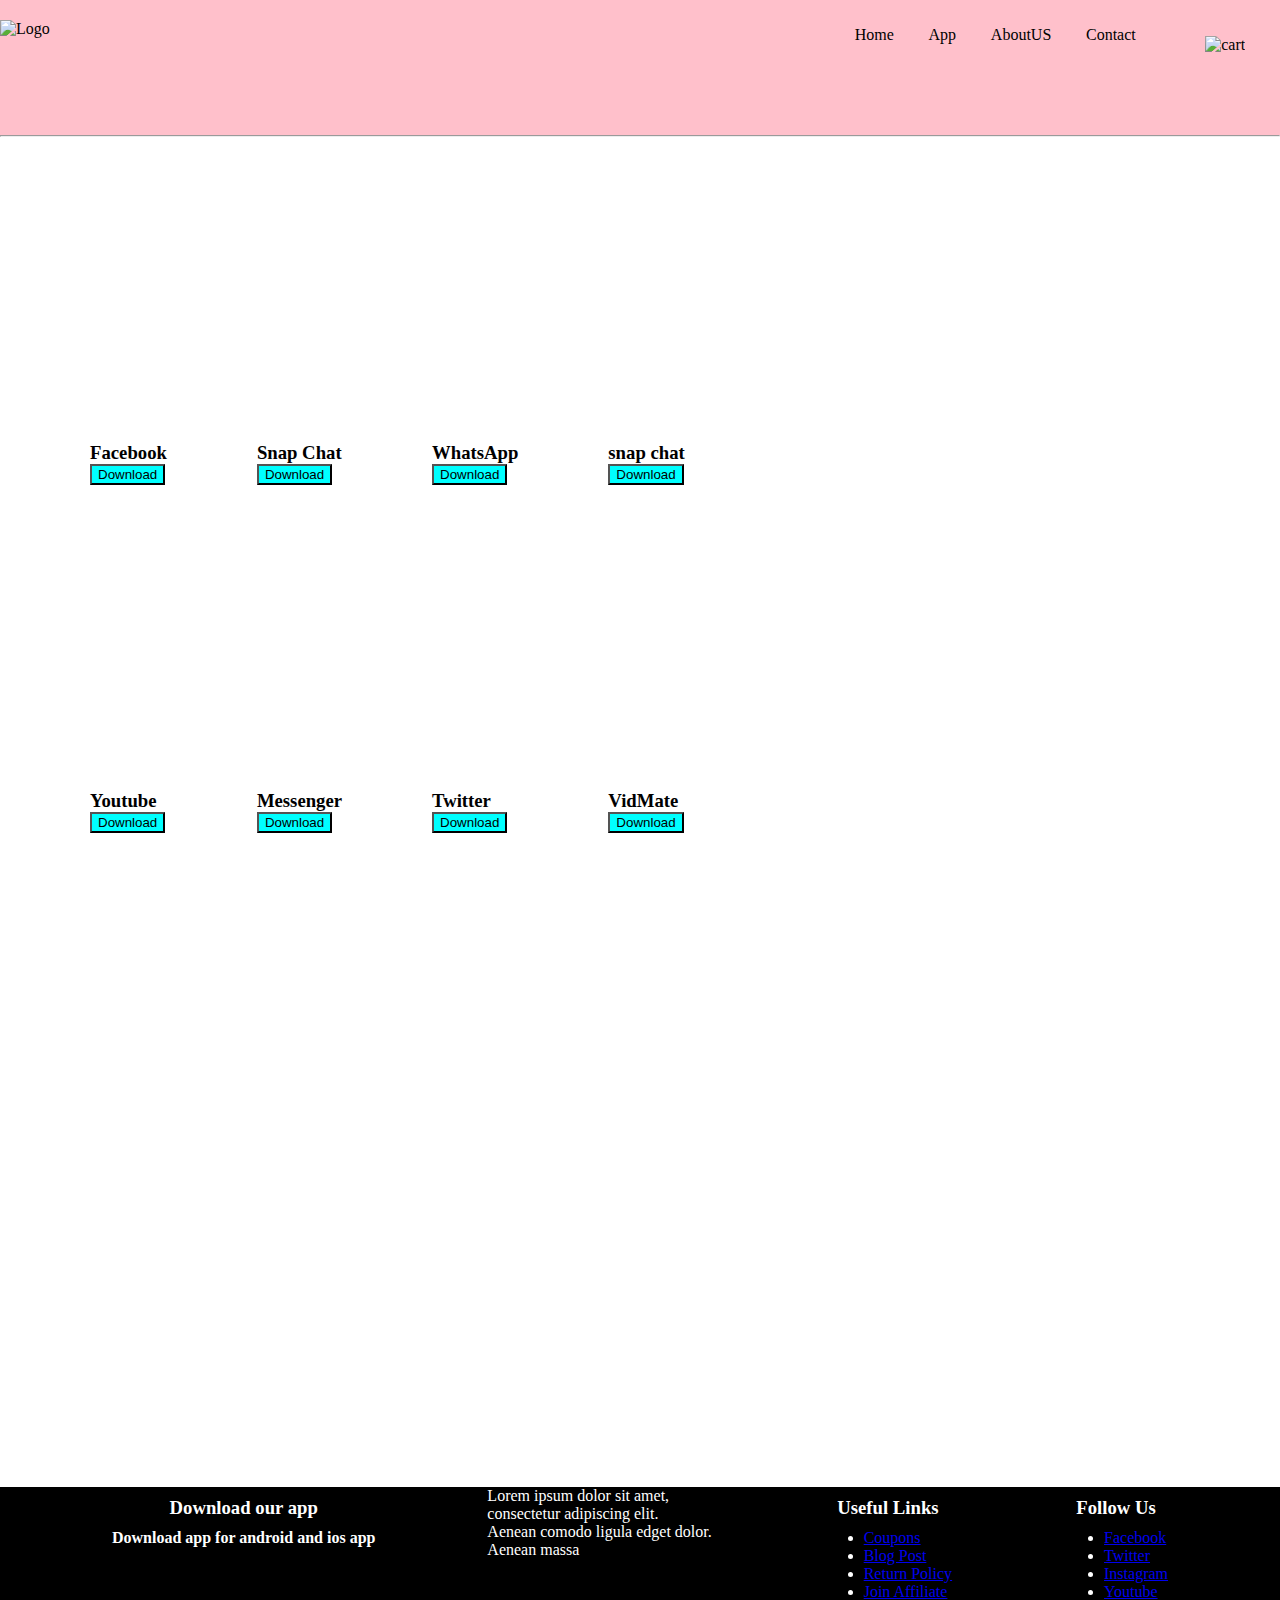
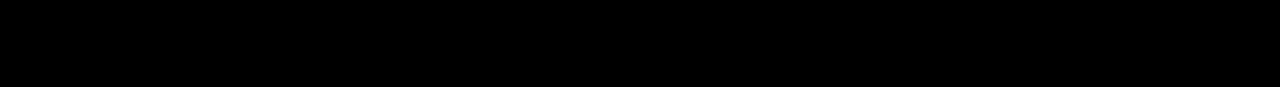
==== index.html @ 77eb4e62 "Rename Index.html to index.html" ====
<!DOCTYPE html>
<html lang="en">
<head>
    <meta charset="UTF-8">
    <meta name="viewport" content="width=device-width, initial-scale=1.0">
    <title>Image Practice</title>
    <link rel="stylesheet" href="imagepractice.css">
</head>
<body>
    <div class="header">
        <div class="navbar">
            <img src="images/app-store.png" alt="Logo">
            <ul>
                <li><a href="#"></a>Home</li>
                <li><a href="#"></a>App</li>
                <li><a href="#"></a>AboutUS</li>
                    <li><a href="#"></a>Contact</li>
                    <div class="cart"></div>
                    <li><img src="images/cart.png" alt="cart"></li>
     
            </ul>

        </div>
    </div>
    <hr>
    <div class="section-1">
        <div class="box-4">
            <div>	
            <img src="image practice/image/download (1).png" alt="">
            <h3>Facebook </h3>
            <button class="btn"><i class="fa fa-download"></i> Download</button>
         
            </div>
          <div>
              <img src= "image practice/image/download (2).png" alt="" >
              <h3>Youtube </h3>
              <button class="btn"><i class="fa fa-download"></i> Download</button>                                                                                    
              </div>
            
         
        </div>
        <div class="box-5">
          <div>
          <img src="image practice/image/download (3).png" alt="" >
          <h3>Snap Chat</h3>
          <button class="btn"><i class="fa fa-download"></i> Download</button>
          </div>
            <div>
          <img src="image practice/image/download (5).jpeg" alt="">
          <h3>Messenger</h3>
          <button class="btn"><i class="fa fa-download"></i> Download</button>
          </div>
          
        </div>

        <div class="box-6">
          <div>
            <img src="image practice/image/download (6).jpeg" alt="">
            <h3>WhatsApp </h3>
          <button class="btn"><i class="fa fa-download"></i> Download</button>
          </div>
          <div>
            <img src="image practice/image/download.png" alt="">
            <h3>Twitter </h3>
          <button class="btn"><i class="fa fa-download"></i> Download</button>
          </div>
        </div>

        <div class="box-7">
          <div>
            <img src="image practice/image/download (8).jpeg" alt="">
            <h3>snap chat </h3>
          <button class="btn"><i class="fa fa-download"></i> Download</button>
          </div>
          <div>
            <img src="image practice/image/download (9).jpeg" alt="">
            <h3>VidMate</h3>
          <button class="btn"><i class="fa fa-download"></i> Download</button>
          </div>
        </div>
</div>
        <div class="Footer">
          <div clss="inline-1">
            <h3>Download our app</h3>
            <h4>Download app for android and ios app</h4>
            </div>
            <div clss="inline-2">
                <p>Lorem ipsum dolor sit amet,<br> consectetur adipiscing elit.<br> Aenean comodo ligula edget dolor.<br>          Aenean massa
                </p>
              </div>
              <div clss="inline-3">
                <h3>Useful Links</h3>
              <ul>
                <li><a href="#">Coupons</a></li>
                <li><a href="#">Blog Post</a></li>
                <li><a href="#">Return Policy</a></li>
                <li><a href="#">Join Affiliate</a></li>
                </ul>
                </div>
                  <div clss="inline-4">
                <h3>Follow Us</h3>
              <ul>
                <li><a href="#">Facebook</a></li>
                <li><a href="#">Twitter</a></li>
                <li><a href="#">Instagram</a></li>
                <li><a href="#">Youtube</a></li>
                </ul>
                </div>
        </div>



</body>
</html>
---- imagepractice.css ----
*{
	margin: 0;
	pading: 0;
	box-sizing: border-box;
}

.header{
	height: 15vh;
	width:100vw;
	background: pink;
}
.navbar{
	width: 100%;
	display: flex;
	justify-content: space-between;
	padding: 20px, 65px;
    position: relative;
}
.navbar ul{
	position: relative;
	width: 500px;
	display: flex;
	align-items: center;
	justify-content: space-evenly;
	
}
.navbar ul li{
position: relative;
list-style: none;
	color:black;
	
}
.navbar a{
	 text-decoration: none;
	color:#555;
}

.navbar img{
	width: 100px;
	height: 50px;
	margin-top: 20px;
}
.cart img{
	width: 25px;
	height: 35px;
	margin-top: 0px;
	
}

.section-1{
	
	Display:flex;
	Width:80vw;
	
	Height:150vh;
										   
	}
	.box-4{
		display: flex;
		flex-direction: column;
	
		
	
	
	}
	.box-4 img {
		display:flex;
		padding: 60px;
		height: 300px;
		object-fit: cover;
		margin-top: 5px;
		
	}
	.box-4 p,h3{
		text-align: left;
		margin-left:90px ;
		
	}
	.btn{
		margin-left: 90px;
		background-color:aqua;
	}

	.box-5{
		display: flex;
		flex-direction: column;
	
		
	
	
	}
	.box-5 img {
		display:flex;
		padding: 60px;
		height: 300px;
		object-fit: cover;
		margin-top: 5px;
		
	}
	.box-5 p,h3{
		text-align: left;
		margin-left:90px ;
		
	}
	.btn{
		margin-left: 90px;
		background-color:aqua;
	}

	.box-6{
		display: flex;
		flex-direction: column;
	
		
	
	
	}
	.box-6 img {
		display:flex;
		padding: 70px;
		height: 300px;
		object-fit: cover;
		margin-top: 5px;
		
	}
	.box-6 p,h3{
		text-align: left;
		
		
	}
	.btn{
		margin-left: 90px;
		background-color:aqua;
	}

	.box-7{
		display: flex;
		flex-direction: column;
	
		
	
	
	}
	.box-7 img {
		display:flex;
		padding: 60px;
		height: 300px;
		object-fit: cover;
		margin-top: 5px;
		
	}
	.box-7 p,h3{
		text-align: left;
		margin-left:90px ;
		
	}
	.btn{
		margin-left: 90px;
		background-color:aqua;
	}

	.Footer{
		background: black;
		height: 200px;
		color: white;
		justify-content: space-evenly;
		display: flex;
		
	flex-wrap: wrap;
	text-decoration: none;
	}
	.Footer .inline-1 {
		width: 20%;
		margin-bottom: 20px;
		
	}
	.Footer .inline-2 p{
		text-align: center;
		color:white;
	}
	.Footer div h3{
		text-align: center;
	margin: 10px 0px;
	}
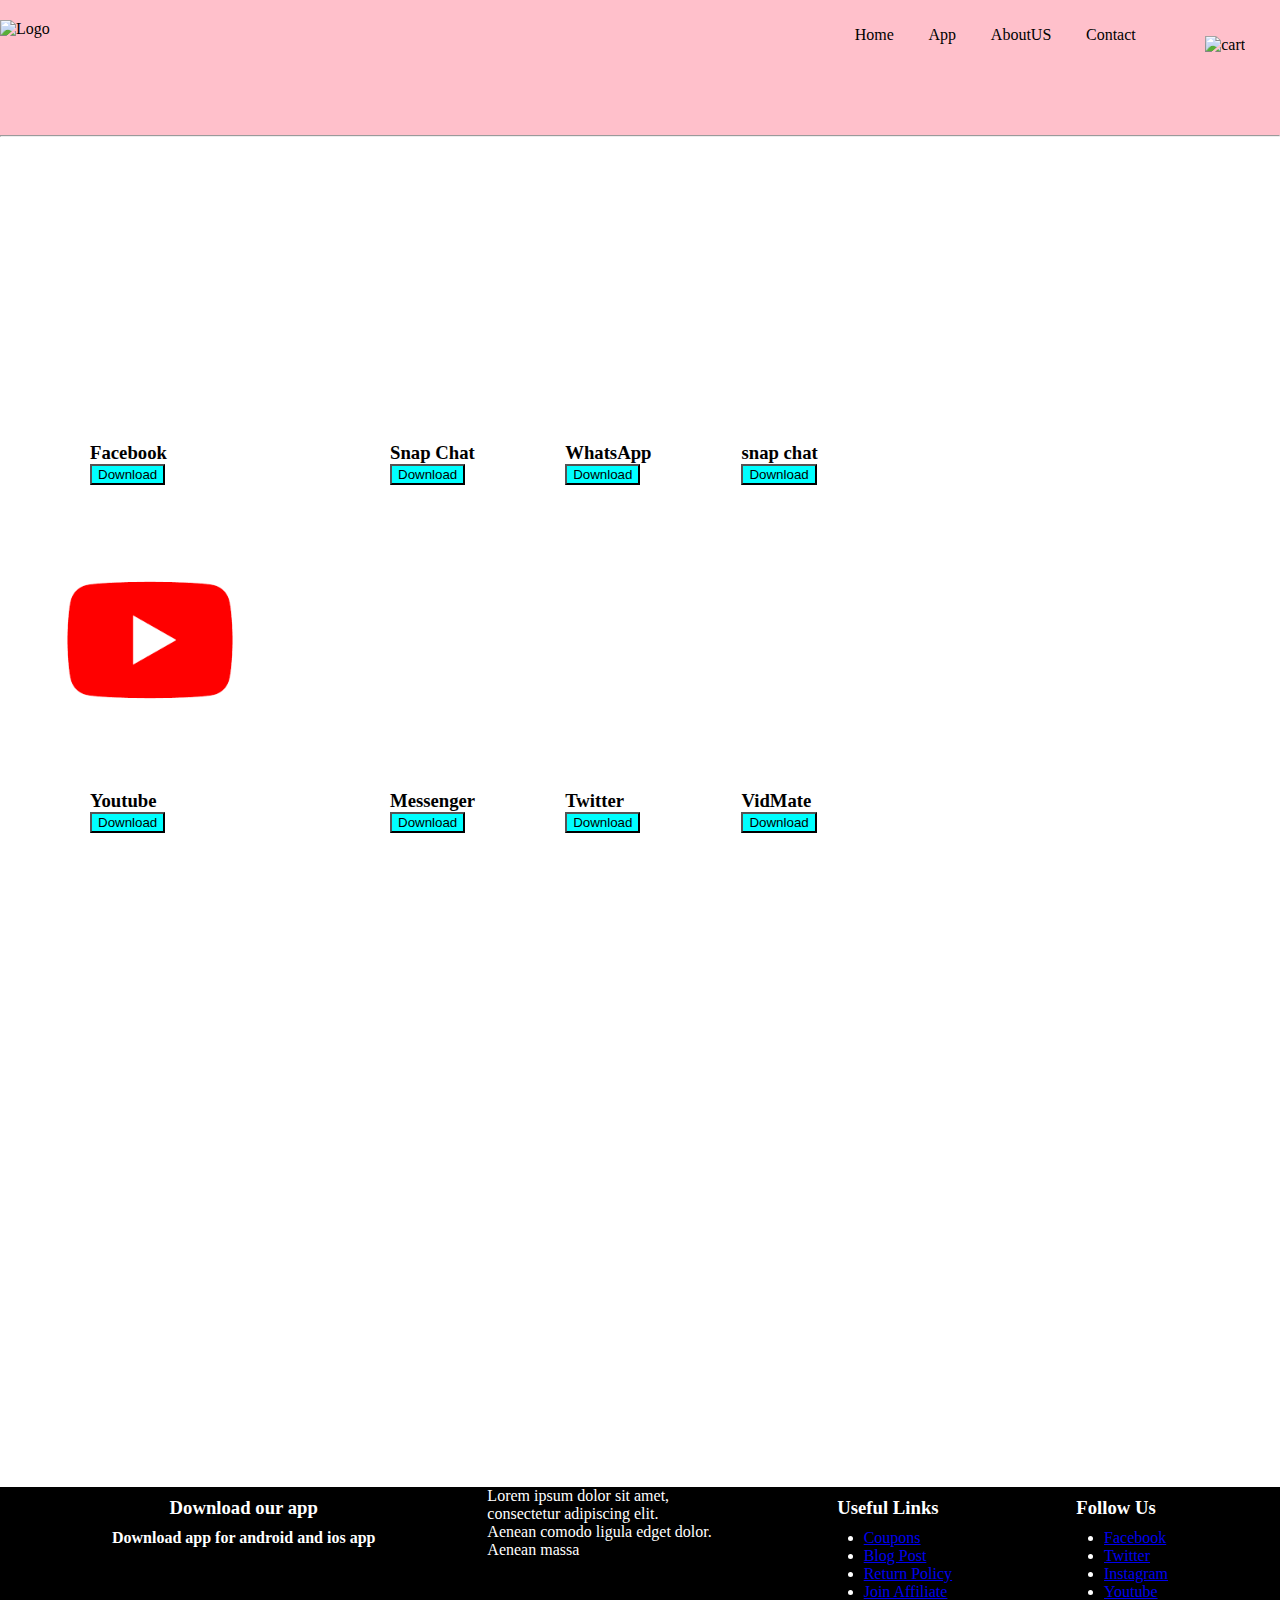
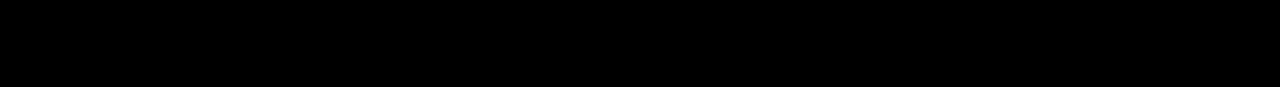
==== commit 7b0e5d66: "Update index.html" ====
--- a/index.html
+++ b/index.html
@@ -32,7 +32,7 @@
          
             </div>
           <div>
-              <img src= "image practice/image/download (2).png" alt="" >
+              <img src= "/image/download (2).png" alt="" >
               <h3>Youtube </h3>
               <button class="btn"><i class="fa fa-download"></i> Download</button>                                                                                    
               </div>
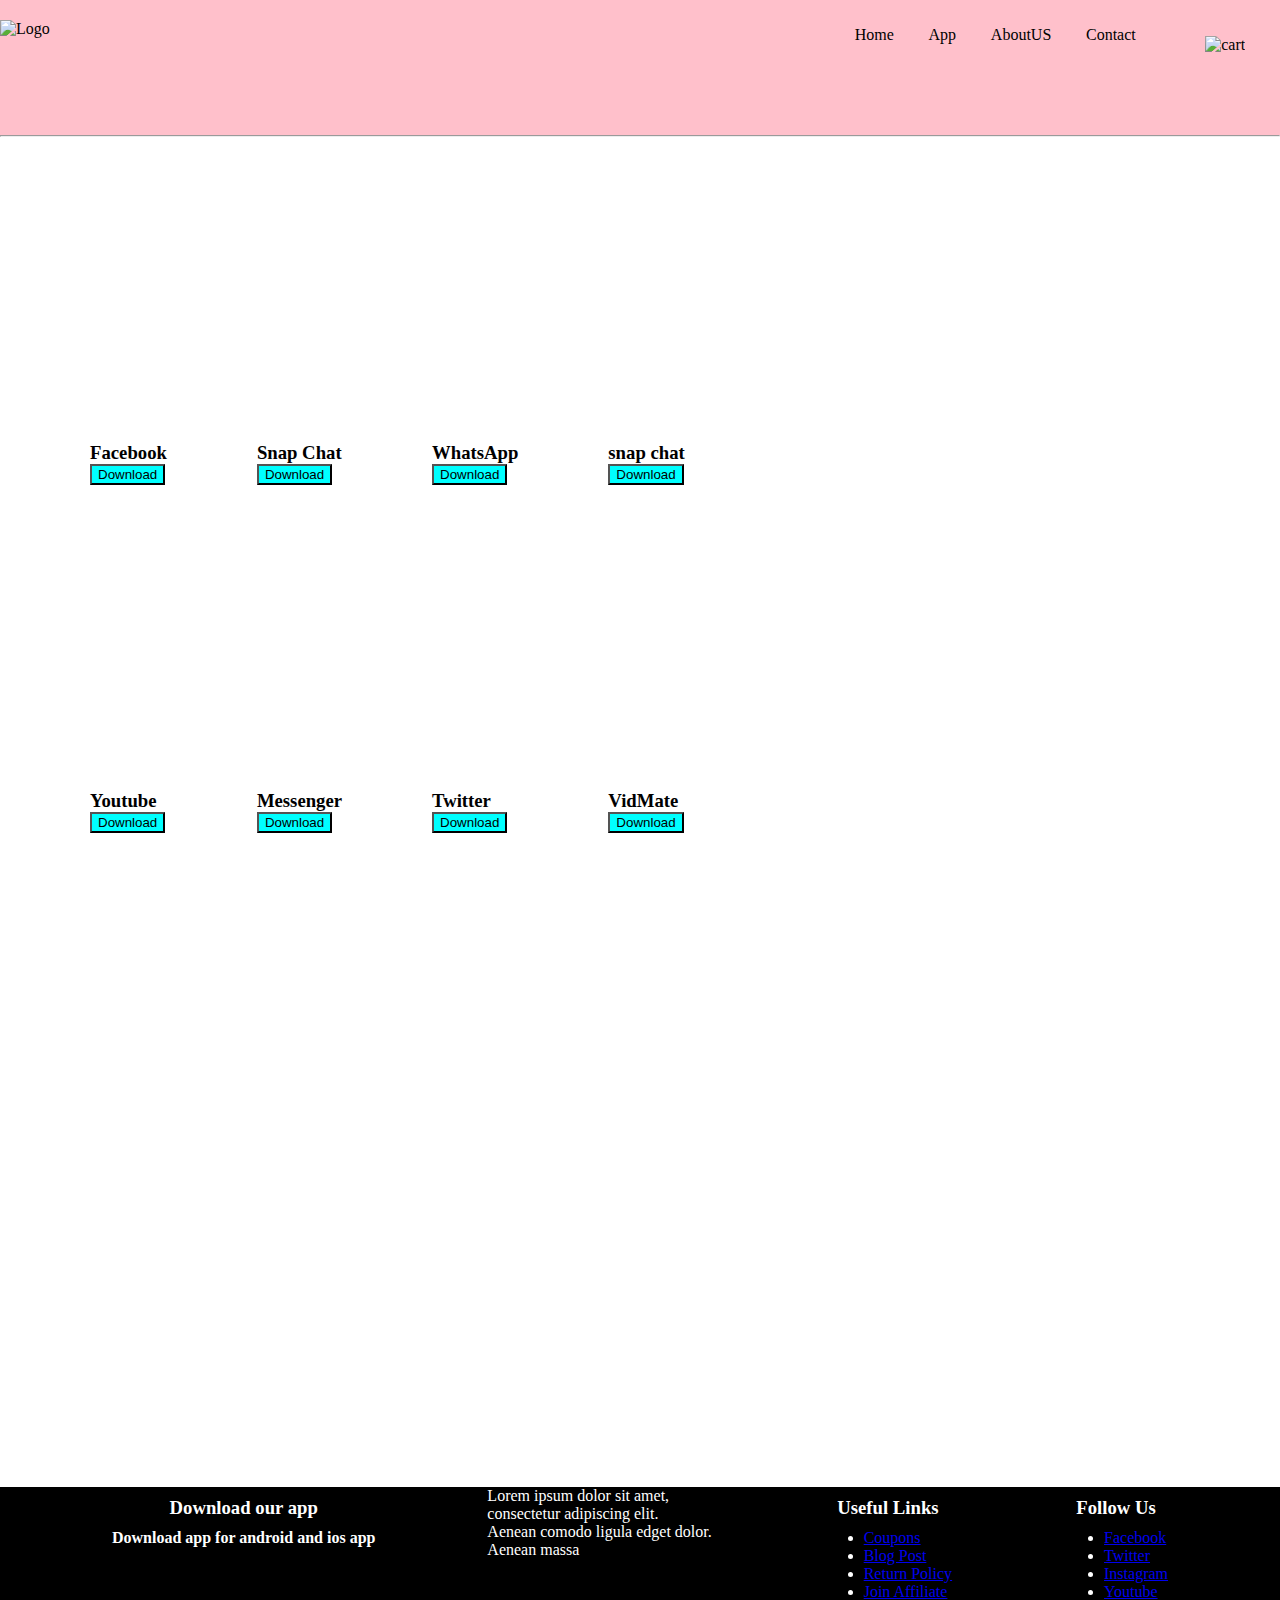
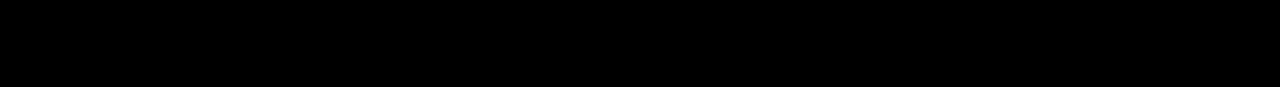
==== commit 51fa9606: "Update index.html" ====
--- a/index.html
+++ b/index.html
@@ -32,7 +32,7 @@
          
             </div>
           <div>
-              <img src= "/image/download (2).png" alt="" >
+              <img src= "image practice/image/download (2).png" alt="" >
               <h3>Youtube </h3>
               <button class="btn"><i class="fa fa-download"></i> Download</button>                                                                                    
               </div>
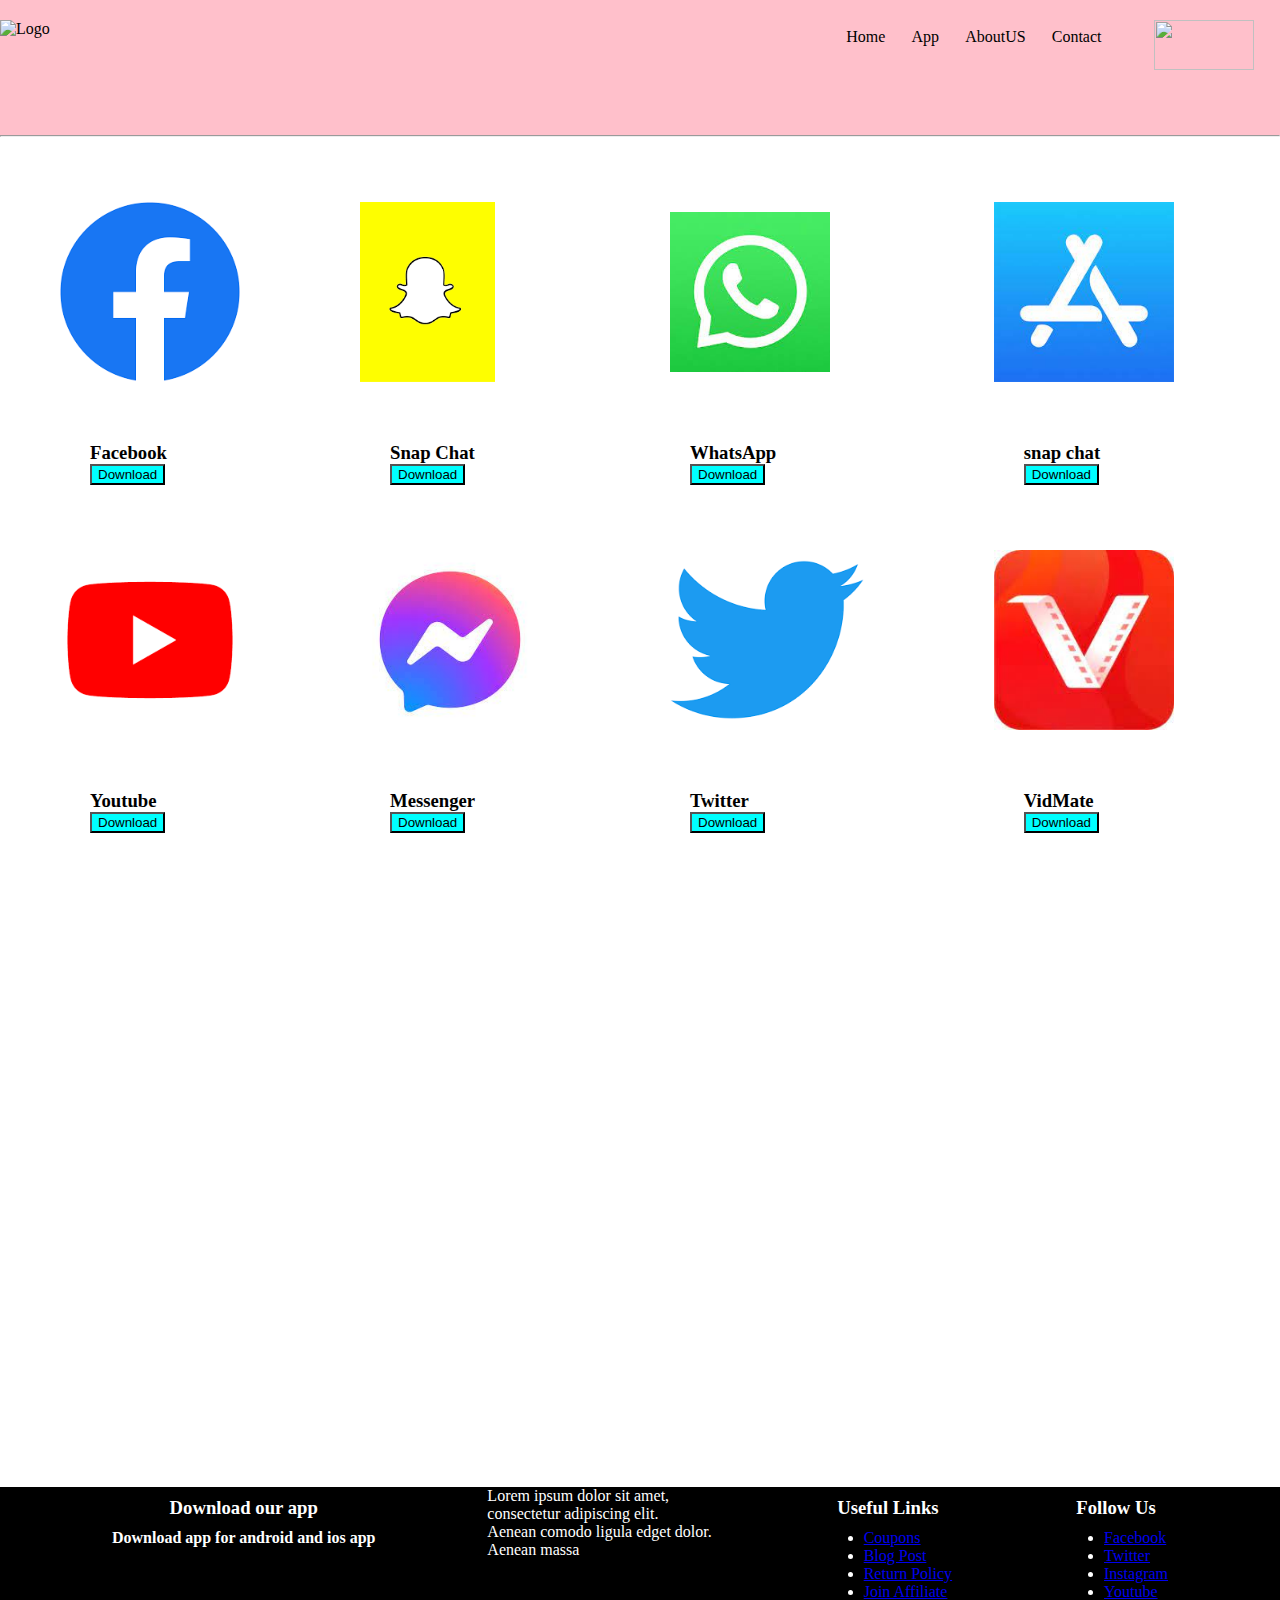
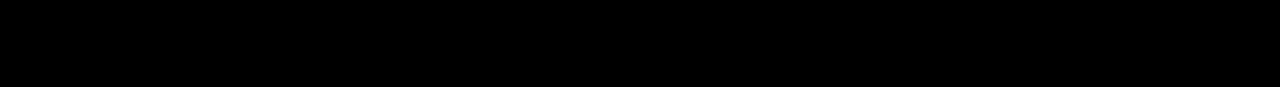
==== commit 09db9f3e: "Update index.html" ====
--- a/index.html
+++ b/index.html
@@ -9,14 +9,14 @@
 <body>
     <div class="header">
         <div class="navbar">
-            <img src="images/app-store.png" alt="Logo">
+            <img src="image/app-store.png" alt="Logo">
             <ul>
                 <li><a href="#"></a>Home</li>
                 <li><a href="#"></a>App</li>
                 <li><a href="#"></a>AboutUS</li>
                     <li><a href="#"></a>Contact</li>
                     <div class="cart"></div>
-                    <li><img src="images/cart.png" alt="cart"></li>
+                    <li><img src="image/cart.png"cart"></li>
      
             </ul>
 
@@ -26,13 +26,13 @@
     <div class="section-1">
         <div class="box-4">
             <div>	
-            <img src="image practice/image/download (1).png" alt="">
+            <img src="image/download (1).png" alt="">
             <h3>Facebook </h3>
             <button class="btn"><i class="fa fa-download"></i> Download</button>
          
             </div>
           <div>
-              <img src= "image practice/image/download (2).png" alt="" >
+              <img src= "image/download (2).png" alt="" >
               <h3>Youtube </h3>
               <button class="btn"><i class="fa fa-download"></i> Download</button>                                                                                    
               </div>
@@ -41,12 +41,12 @@
         </div>
         <div class="box-5">
           <div>
-          <img src="image practice/image/download (3).png" alt="" >
+          <img src="image/download (3).png" alt="" >
           <h3>Snap Chat</h3>
           <button class="btn"><i class="fa fa-download"></i> Download</button>
           </div>
             <div>
-          <img src="image practice/image/download (5).jpeg" alt="">
+          <img src="image/download (5).jpeg" alt="">
           <h3>Messenger</h3>
           <button class="btn"><i class="fa fa-download"></i> Download</button>
           </div>
@@ -55,12 +55,12 @@
 
         <div class="box-6">
           <div>
-            <img src="image practice/image/download (6).jpeg" alt="">
+            <img src="image/download (6).jpeg" alt="">
             <h3>WhatsApp </h3>
           <button class="btn"><i class="fa fa-download"></i> Download</button>
           </div>
           <div>
-            <img src="image practice/image/download.png" alt="">
+            <img src="image/download.png" alt="">
             <h3>Twitter </h3>
           <button class="btn"><i class="fa fa-download"></i> Download</button>
           </div>
@@ -68,12 +68,12 @@
 
         <div class="box-7">
           <div>
-            <img src="image practice/image/download (8).jpeg" alt="">
+            <img src="image/download (8).jpeg" alt="">
             <h3>snap chat </h3>
           <button class="btn"><i class="fa fa-download"></i> Download</button>
           </div>
           <div>
-            <img src="image practice/image/download (9).jpeg" alt="">
+            <img src="image/download (9).jpeg" alt="">
             <h3>VidMate</h3>
           <button class="btn"><i class="fa fa-download"></i> Download</button>
           </div>
@@ -112,3 +112,7 @@
 
 </body>
 </html>
+
+
+</body>
+</html>
